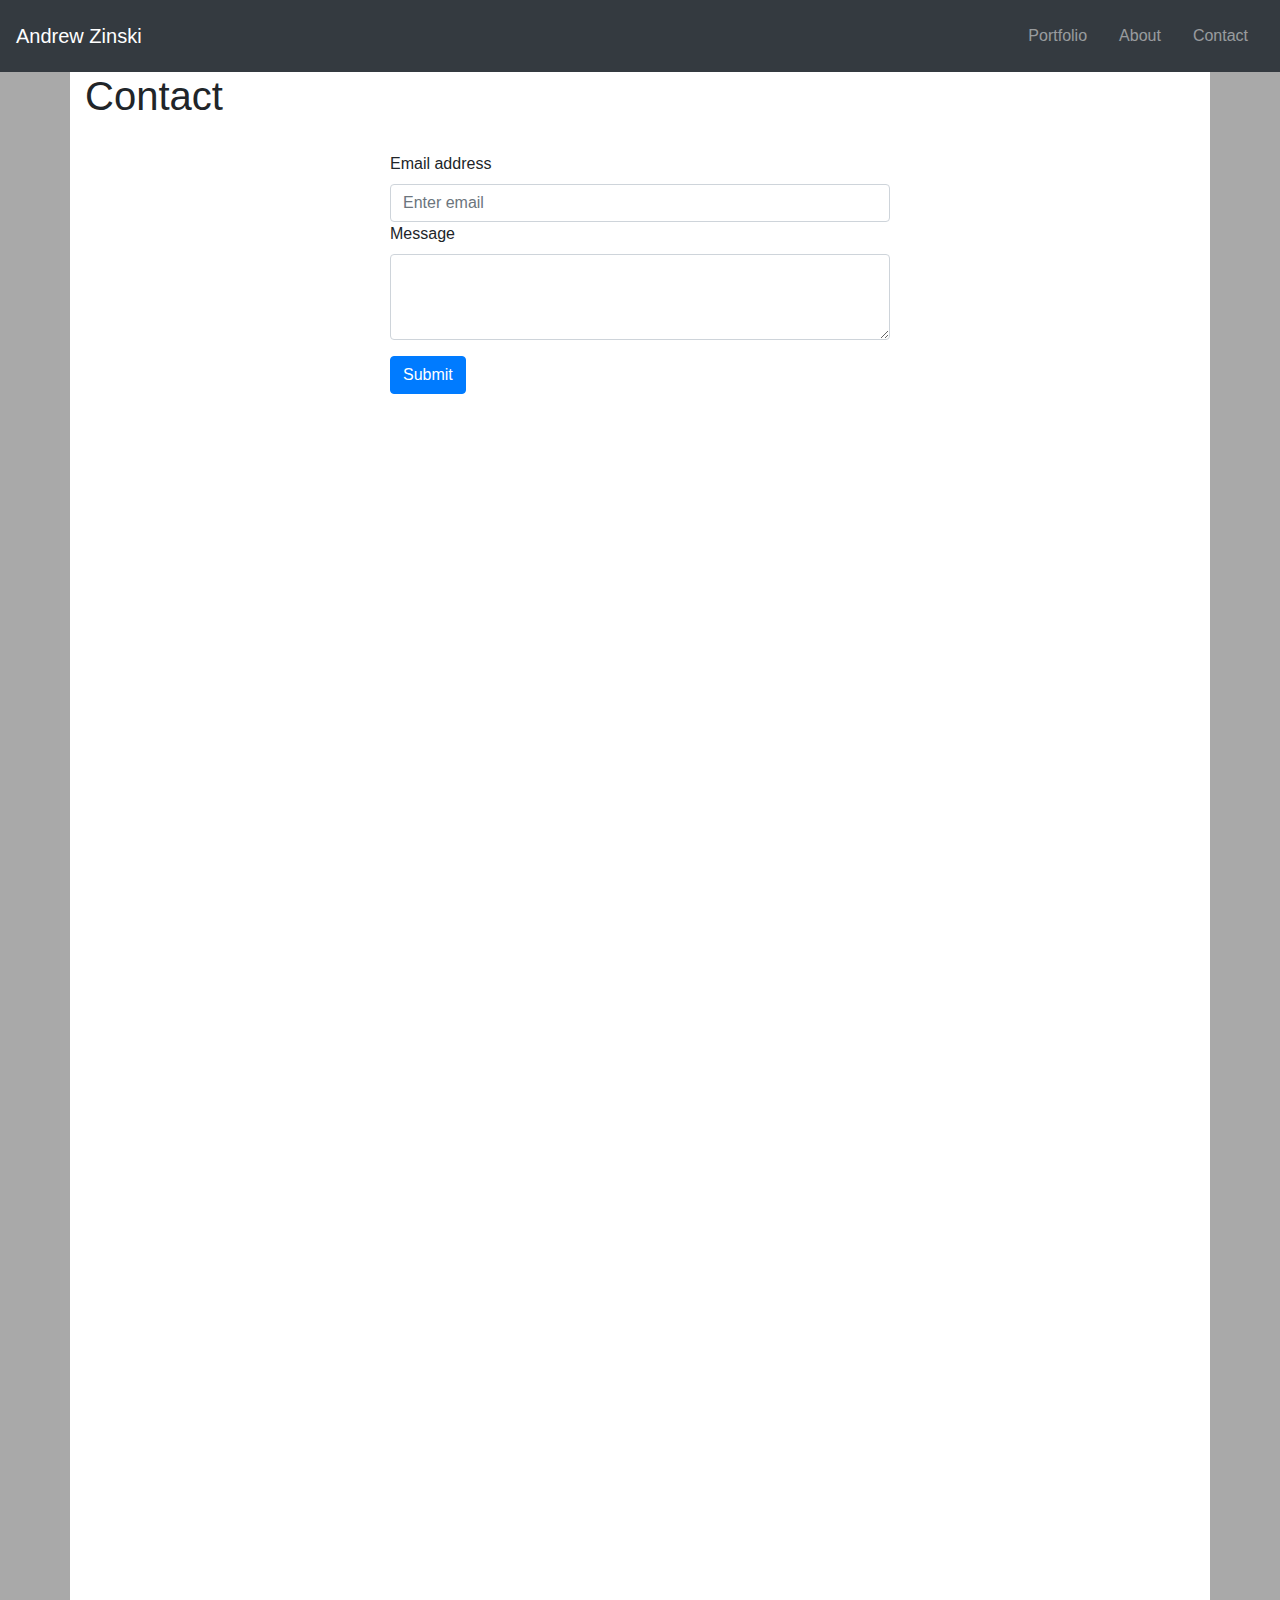
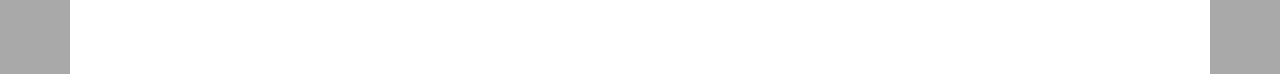
==== contact.html @ 168aa336 "added content and layout to index.html and contact.html" ====
<!DOCTYPE html>

<head>
    <link rel="stylesheet" href="https://stackpath.bootstrapcdn.com/bootstrap/4.4.1/css/bootstrap.min.css"
        integrity="sha384-Vkoo8x4CGsO3+Hhxv8T/Q5PaXtkKtu6ug5TOeNV6gBiFeWPGFN9MuhOf23Q9Ifjh" crossorigin="anonymous">
    <link rel="stylesheet" href="assets/css/style.css">
</head>

<body>
    <!-- Navbar -->

    <nav class="navbar navbar-expand-lg navbar-dark bg-dark">
        <div class="d-flex flex-grow-1">
            <span class="w-100 d-lg-none d-block">
                <!-- hidden spacer to center brand on mobile --></span>
            <a class="navbar-brand d-none d-lg-inline-block" href="#">
                Andrew Zinski
            </a>
            <a class="navbar-brand-two mx-auto d-lg-none d-inline-block" href="#">
                <img class="logopic" src="assets/images/new_icon_by_azgchip-dcjve8a.jpg" alt="logo">

            </a>

            <div class="w-100 text-right">
                <button class="navbar-toggler" type="button" data-toggle="collapse" data-target="#myNavbar">
                    <span class="navbar-toggler-icon"></span>
                </button>
            </div>
        </div>
        <div class="collapse navbar-collapse flex-grow-1 text-right" id="myNavbar">
            <ul class="navbar-nav ml-auto flex-nowrap">
                <li class="nav-item">
                    <a href="portfolio.html" class="nav-link m-2 menu-item">Portfolio</a>
                </li>
                <li class="nav-item">
                    <a href="index.html" class="nav-link m-2 menu-item">About</a>
                </li>
                <li class="nav-item">
                    <a href="contact.html" class="nav-link m-2 menu-item">Contact</a>
                </li>
            </ul>
        </div>
    </nav>
    <!-- main content -->
    <div class="container">
        <div class="row">
            <div class="col-md-12">
                <h1 class="title1">Contact</h1><br>
            </div>
            <form class="mx-auto">
                <div class="form-group ">
                    <label for="exampleInputEmail1">Email address</label>
                    <input type="email" class="form-control email" id="exampleInputEmail1" aria-describedby="emailHelp"
                        placeholder="Enter email">
                    <label for="exampleFormControlTextarea1">Message</label>
                    <textarea class="form-control message" id="exampleFormControlTextarea1" rows="3"></textarea>
                </div>
                <button type="submit" class="btn btn-primary">Submit</button>    
            </form>

        </div>
    </div>








    <!-- javascript ;) -->
    <script src="https://stackpath.bootstrapcdn.com/bootstrap/4.4.1/js/bootstrap.min.js"
        integrity="sha384-wfSDF2E50Y2D1uUdj0O3uMBJnjuUD4Ih7YwaYd1iqfktj0Uod8GCExl3Og8ifwB6"
        crossorigin="anonymous"></script>
</body>
---- assets/css/style.css ----
.card-img-top {
    width: 100%;
   
    object-fit: cover;
}
.logopic{
    width: 50%;
}
@media only screen and (max-width: 768px){
    .title1{font-size:50px ;
        text-align: center;
    }
    
    
}
body{
    background-color: darkgray;
}
.container{
    background-color: white;
    padding-bottom: 100%;
}
.message{
    width: 500px;
}
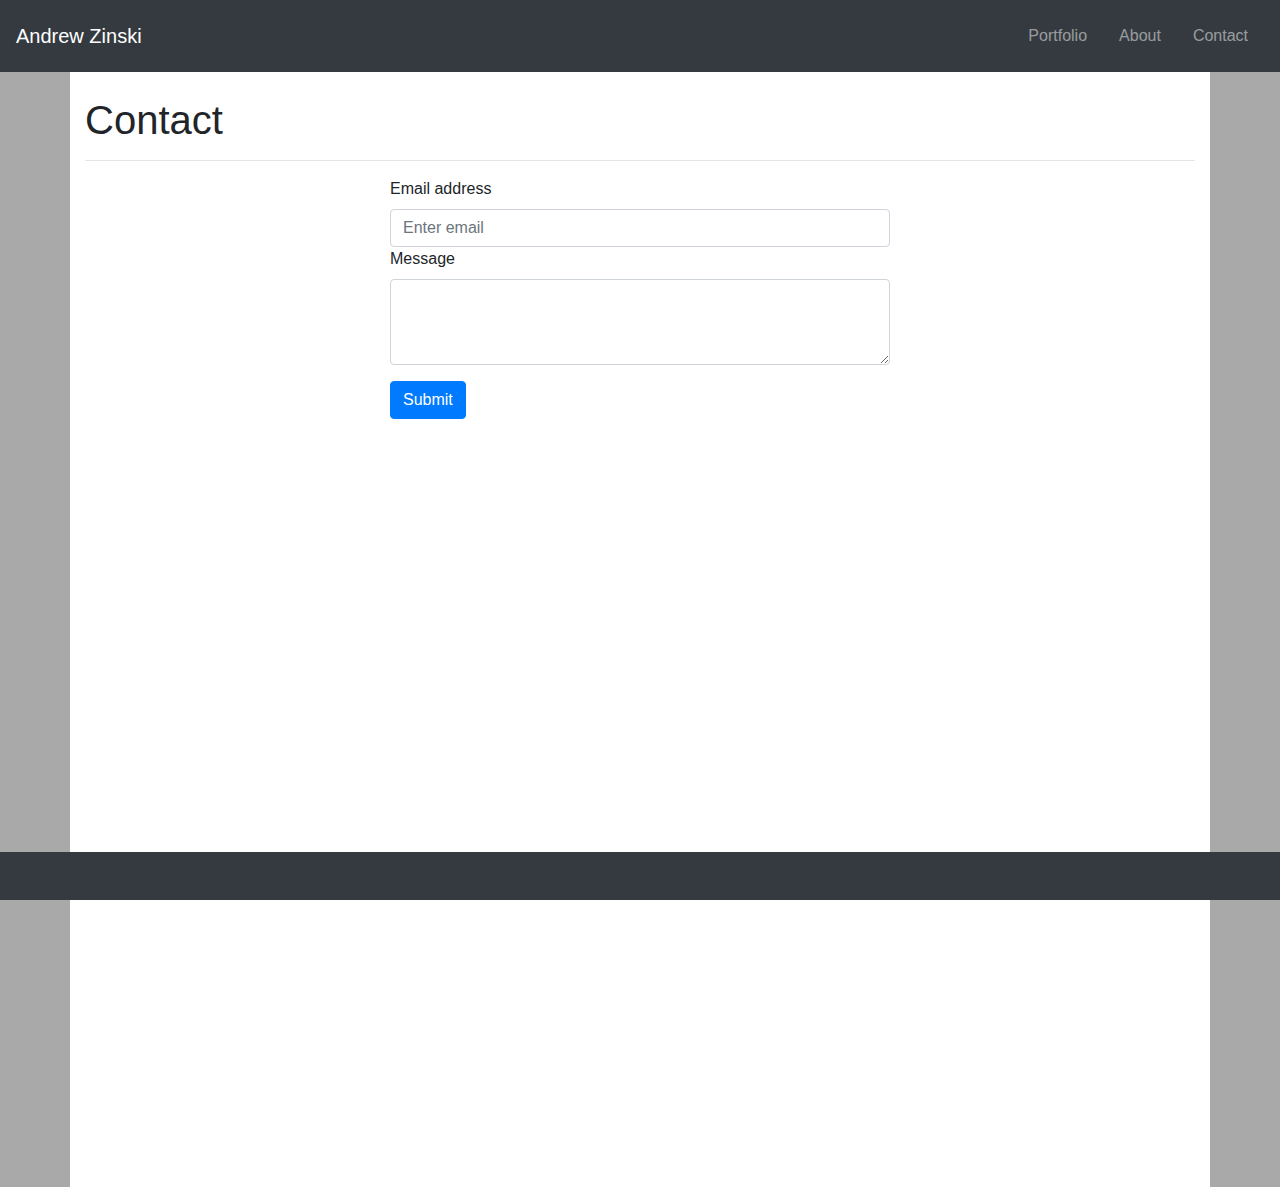
==== commit aa8e624f: "added footer,more style changes, and a find me on col" ====
--- a/contact.html
+++ b/contact.html
@@ -9,7 +9,7 @@
 <body>
     <!-- Navbar -->
 
-    <nav class="navbar navbar-expand-lg navbar-dark bg-dark">
+    <nav class="navbar navbar-expand-lg navbar-dark bg-dark fixed-top">
         <div class="d-flex flex-grow-1">
             <span class="w-100 d-lg-none d-block">
                 <!-- hidden spacer to center brand on mobile --></span>
@@ -44,8 +44,8 @@
     <!-- main content -->
     <div class="container">
         <div class="row">
-            <div class="col-md-12">
-                <h1 class="title1">Contact</h1><br>
+            <div class="col-md-12 mt-5">
+                <h1 class="title1 mt-5">Contact</h1><hr>
             </div>
             <form class="mx-auto">
                 <div class="form-group ">
@@ -60,7 +60,7 @@
 
         </div>
     </div>
-
+    <nav class="navbar-expand-lg navbar-dark bg-dark fixed-bottom pt-5"></nav>
 
 
 
--- a/assets/css/style.css
+++ b/assets/css/style.css
@@ -19,8 +19,18 @@
 }
 .container{
     background-color: white;
-    padding-bottom: 100%;
+    padding-bottom: 60%;
 }
 .message{
     width: 500px;
 }
+.icons{
+ width:50px;
+ margin: 10px;
+ 
+}
+.card-img-overlay h1{
+    text-align: center;
+    background-color: rgba(rgb(83, 72, 72,.5);
+    z-index: 3;
+}